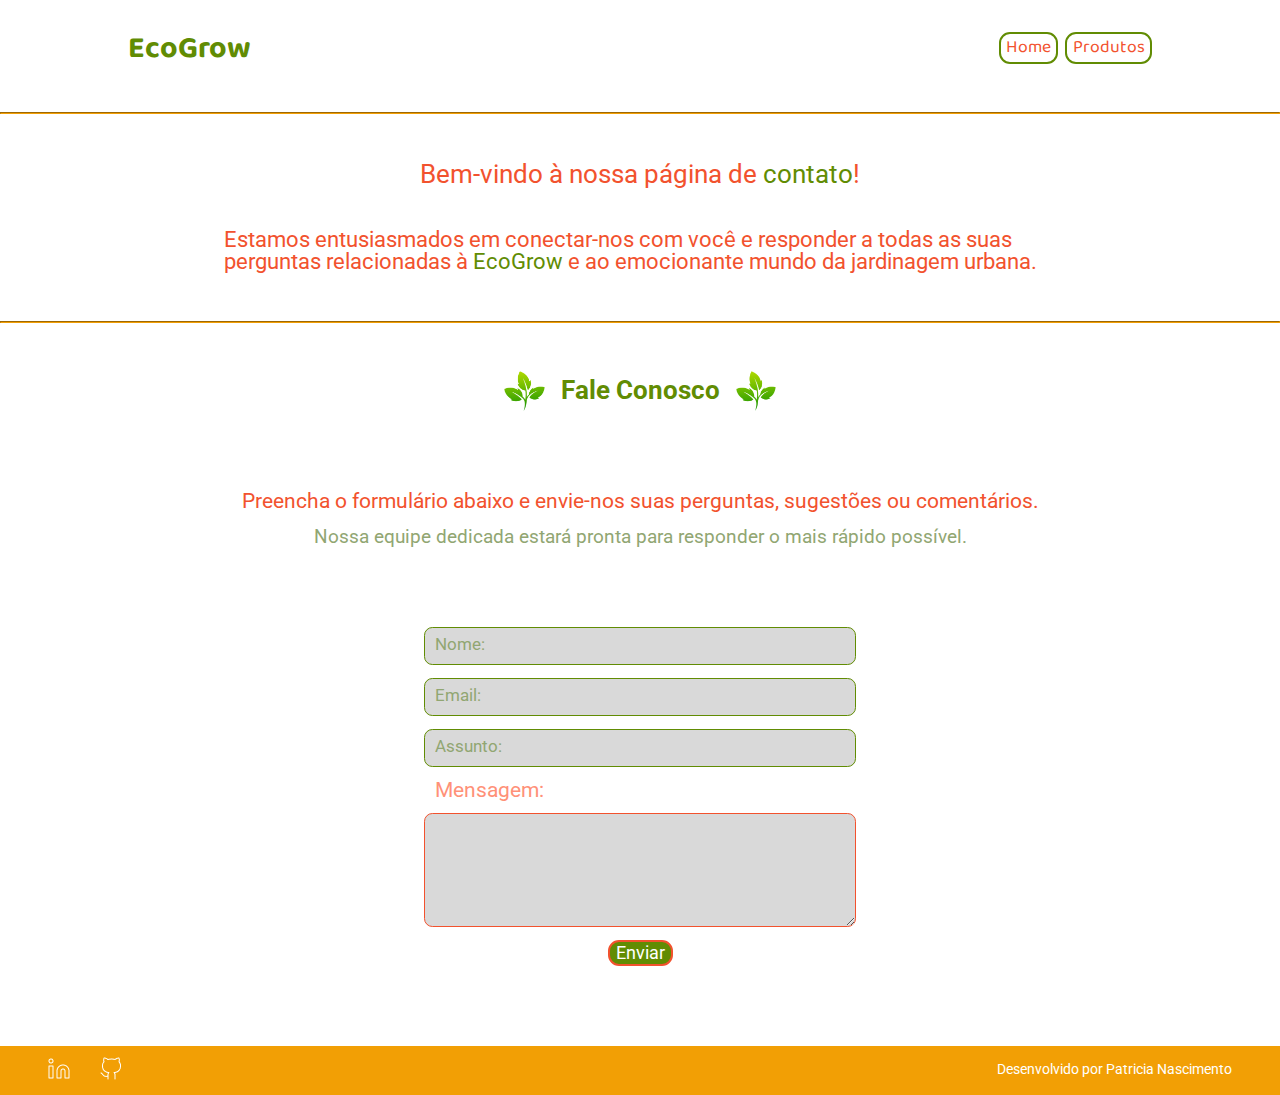
==== contact/contact.html @ 45299019 "Creates the contact page and its related files. And refactors the classes." ====
<!DOCTYPE html>
<html lang="pt-br">
<head>
    <meta charset="UTF-8">
    <meta name="viewport" content="width=º, initial-scale=1.0">
    <link rel="stylesheet" href="/css/contact.css">
    <title>EcoGrow</title>
</head>
<body>
    <header class="header responsive-container">
        <a href="/index.html" class="header_logo">EcoGrow</a>
        <nav>
            <ul class="header-navbar">
                <li class="header-navbar_item"><a href="/index.html" class="header-navbar_link">Home</a></li>
                <li class="header-navbar_item"><a href="/products/products.html" class="header-navbar_link">Produtos</a></li>
            </ul>
        </nav>
    </header>

    <hr class="divider">

    <main>
        <section class="introduction responsive-container">
            <p class="introduction_info introduction_text">Bem-vindo à nossa página de <span class="emphasis">contato</span>!</p>
            <p class="introduction_text">Estamos entusiasmados em conectar-nos com você e responder a todas as suas perguntas relacionadas à <span class="emphasis">EcoGrow</span> e ao emocionante mundo da jardinagem urbana.</p>
        </section>

        <hr class="divider">

        <section class="contact responsive-container">
            <div class="section-title">
                <img class="section-title_icon" src="/assets/icons/leaf-icon.png" alt="Ícone de folha">
                <h3 class="section-title_text">Fale Conosco</h3>
                <img class="section-title_icon" src="/assets/icons/leaf-icon.png" alt="Ícone de folha">
            </div>
            <div class="contact-content">
                <p class="contact-content_text">Preencha o formulário abaixo e envie-nos suas perguntas, sugestões ou comentários.</p>
                <p class="contact-content_info">Nossa equipe dedicada estará pronta para responder o mais rápido possível.</p>
            </div>
            <div>
                <form class="contact-form">
                    <input class="contact-form_input" type="text" name="form-name" id="form-name" placeholder="Nome:">
                    <input class="contact-form_input" type="text" name="form-email" id="form-email" placeholder="Email:">
                    <input class="contact-form_input" type="text" name="form-subject" id="form-subject" placeholder="Assunto:">
                    <label class="contact-form_label" for="form-message">Mensagem:</label>
                    <textarea class="contact-form_area" rows="6" maxlength="500" id="form-message"></textarea>
                    <button class="button button-color" type="submit">Enviar</button>
                </form>
            </div>
        </section>
    </main>

    <footer class="footer">
        <div class="footer_icons">
            <a href="#"><img src="/assets/icons/linkedin.png" alt="Ícone do Linkedin"></a>
            <a href="#"><img src="/assets/icons/github.png" alt="Ícone do GitHub"></a>
        </div>
        <p class="footer_text">Desenvolvido por Patricia Nascimento</p>
    </footer>
</body>
</html>
---- css/contact.css ----
@import url(/css/style.css);
@import url(/css/products.css);

.contact {
    display: flex;
    flex-direction: column;
    gap: 5em;
}

.contact-content {
    display: flex;
    flex-direction: column;
    gap: 1em;
    align-items: center;
}

.contact-content_text {
    font-family: var(--secondary-font);
    font-size: 1.1rem;
    color: var(--orange-color);
}

.contact-content_info {
    font-family: var(--secondary-font);
    font-size: 1rem;
    color: var(--light-green-color);
}

.contact-form {
    margin: 0 auto;
    display: flex;
    flex-direction: column;
    align-items: center;
    gap: 0.8em;
    max-width: 60%;
}

.contact-form_input {
    border-radius: 0.625em;
    padding: 0.8em;
    background-color: #D9D9D9;
    border: 0.125em solid var(--green-color);
    width: 100%;
}

.contact-form_input::placeholder {
    font-family: var(--secondary-font);
    font-size: 1em;
    color: var(--light-green-color);
}

.contact-form_label {
    font-family: var(--secondary-font);
    font-size: 1em;
    color: var(--light-orange-color);
    align-self: first baseline;
}

.contact-form_area {
    border-radius: 0.625em;
    padding: 0.8em;
    background-color: #D9D9D9;
    border: 0.125em solid var(--orange-color);
    width: 100%;
}

.contact-form_input:focus, .contact-form_area:focus {
    outline: none;
    border-color: var(--yellow-color);
}

@media screen and (min-width: 768px) {
    .contact-content_text {
        font-size: 1.3rem;
    }
    
    .contact-content_info {
        font-size: 1.2rem;
    }

    .contact-form {
        max-width: 50%;
    }
    
    .contact-form_input::placeholder {
        font-size: 1.2em;
    }
    
    .contact-form_label {
        font-size: 1.2em;
    }
}

@media screen and (min-width: 1024px) {
    .contact-content_text {
        font-size: 1.3rem;
    }
    
    .contact-content_info {
        font-size: 1.2rem;
    }
    
    .contact-form {
        max-width: 40%;
    }
    
    .contact-form_input::placeholder {
        font-size: 1.3em;
    }
    
    .contact-form_label {
        font-size: 1.3em;
    }
}
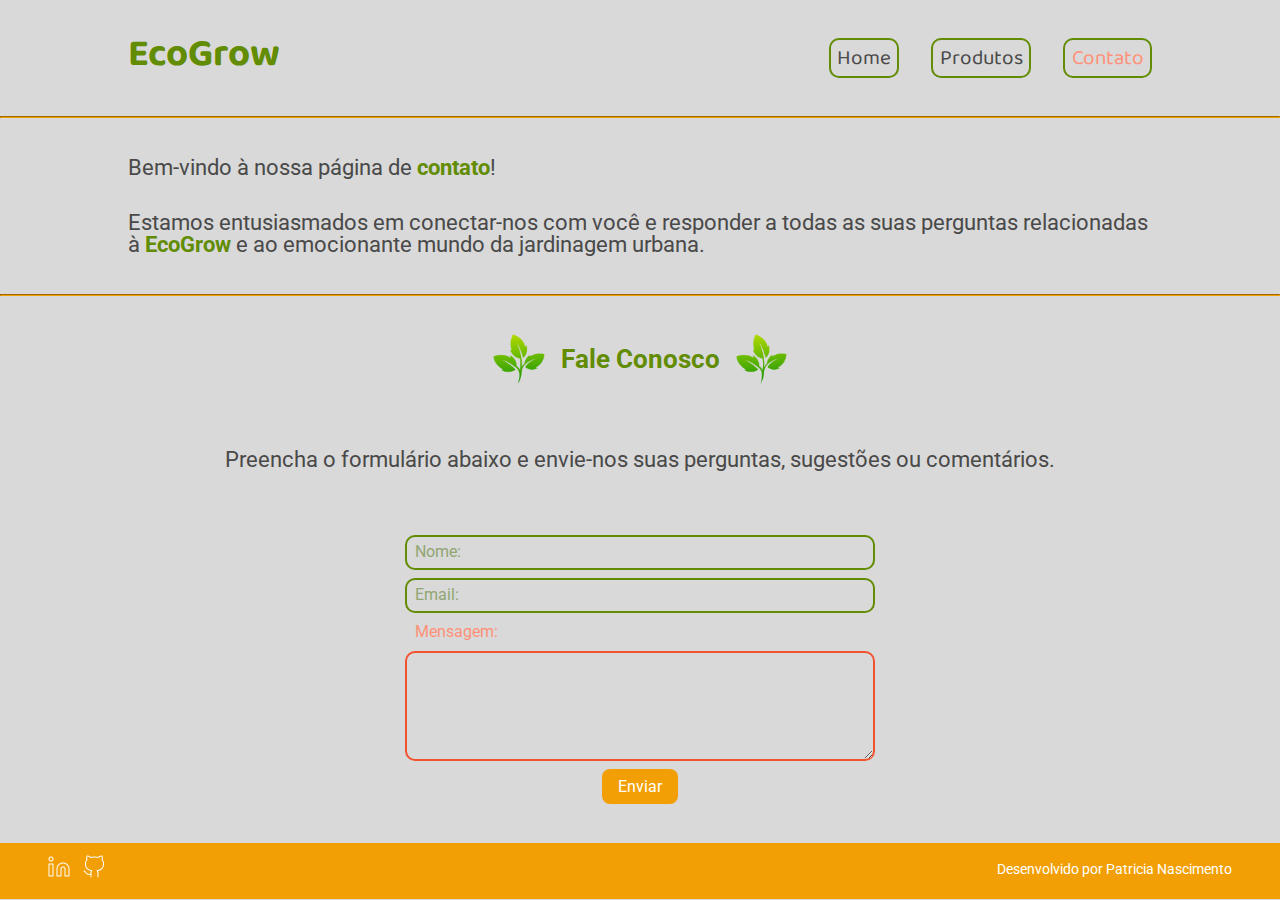
==== commit 51caeb33: "Refactors all core files changing the design, responsiveness and generation of session cards. Also c" ====
--- a/contact/contact.html
+++ b/contact/contact.html
@@ -7,55 +7,73 @@
     <title>EcoGrow</title>
 </head>
 <body>
-    <header class="header responsive-container">
-        <a href="/index.html" class="header_logo">EcoGrow</a>
-        <nav>
-            <ul class="header-navbar">
-                <li class="header-navbar_item"><a href="/index.html" class="header-navbar_link">Home</a></li>
-                <li class="header-navbar_item"><a href="/products/products.html" class="header-navbar_link">Produtos</a></li>
-            </ul>
-        </nav>
+    <header class="header">
+        <div class="header-burger-menu responsive_container" id="header_burger-menu">
+            <h1><a href="/index.html" class="logo">EcoGrow</a></h1>
+            <div class="header-burger-menu_wrapper">
+                <img src="/assets/icons/menu.svg" alt="Menu" id="menu">
+                <nav class="header-burger-menu_nav">
+                    <ul>
+                        <li><hr class="divider"></li>
+                        <li><a href="/products/products.html">Produtos</a></li>
+                        <li><hr class="divider"></li>
+                        <li><a href="/contact/contact.html">Contato</a></li>
+                        <li><hr class="divider"></li>
+                    </ul>
+                </nav>
+            </div>
+        </div>
+        <div class="main-header responsive_container" id="main_header">
+            <h1><a href="/index.html" class="logo">EcoGrow</a></h1>
+            <nav class="main-header_nav">
+                <ul>
+                    <li><a href="/index.html">Home</a></li>
+                    <li><a href="/products/products.html">Produtos</a></li>
+                    <li><a href="/contact/contact.html" id="page">Contato</a></li>
+                </ul>
+            </nav>
+        </div>
     </header>
 
     <hr class="divider">
 
     <main>
-        <section class="introduction responsive-container">
-            <p class="introduction_info introduction_text">Bem-vindo à nossa página de <span class="emphasis">contato</span>!</p>
-            <p class="introduction_text">Estamos entusiasmados em conectar-nos com você e responder a todas as suas perguntas relacionadas à <span class="emphasis">EcoGrow</span> e ao emocionante mundo da jardinagem urbana.</p>
+        <section class="introduction responsive_container">
+            <p>Bem-vindo à nossa página de <span class="emphasis">contato</span>!</p>
+            <p id="introduction-contact_text">Estamos entusiasmados em conectar-nos com você e responder a todas as suas perguntas relacionadas à <span class="emphasis">EcoGrow</span> e ao emocionante mundo da jardinagem urbana.</p>
         </section>
 
         <hr class="divider">
 
-        <section class="contact responsive-container">
-            <div class="section-title">
-                <img class="section-title_icon" src="/assets/icons/leaf-icon.png" alt="Ícone de folha">
-                <h3 class="section-title_text">Fale Conosco</h3>
-                <img class="section-title_icon" src="/assets/icons/leaf-icon.png" alt="Ícone de folha">
-            </div>
+        <section class="contact responsive_container">
+            <header class="section_header">
+                <img src="/assets/icons/leaf-icon.png" alt="Ícone de folha">
+                <h3 class="section_title">Fale Conosco</h3>
+                <img src="/assets/icons/leaf-icon.png" alt="Ícone de folha">
+            </header>
             <div class="contact-content">
-                <p class="contact-content_text">Preencha o formulário abaixo e envie-nos suas perguntas, sugestões ou comentários.</p>
-                <p class="contact-content_info">Nossa equipe dedicada estará pronta para responder o mais rápido possível.</p>
+                <p>Preencha o formulário abaixo e envie-nos suas perguntas, sugestões ou comentários.</p>
             </div>
             <div>
                 <form class="contact-form">
-                    <input class="contact-form_input" type="text" name="form-name" id="form-name" placeholder="Nome:">
-                    <input class="contact-form_input" type="text" name="form-email" id="form-email" placeholder="Email:">
-                    <input class="contact-form_input" type="text" name="form-subject" id="form-subject" placeholder="Assunto:">
-                    <label class="contact-form_label" for="form-message">Mensagem:</label>
-                    <textarea class="contact-form_area" rows="6" maxlength="500" id="form-message"></textarea>
-                    <button class="button button-color" type="submit">Enviar</button>
+                    <input type="text" name="form-name" id="form-name" placeholder="Nome:">
+                    <input type="email" name="form-email" id="form-email" placeholder="Email:">
+                    <label for="form-message">Mensagem:</label>
+                    <textarea rows="6" maxlength="500" id="form-message"></textarea>
+                    <button class="btn">Enviar</button>
                 </form>
             </div>
         </section>
     </main>
 
-    <footer class="footer">
-        <div class="footer_icons">
+    <footer class="ecogrow-footer">
+        <div class="ecogrow-footer_icons">
             <a href="#"><img src="/assets/icons/linkedin.png" alt="Ícone do Linkedin"></a>
             <a href="#"><img src="/assets/icons/github.png" alt="Ícone do GitHub"></a>
         </div>
-        <p class="footer_text">Desenvolvido por Patricia Nascimento</p>
+        <p>Desenvolvido por Patricia Nascimento</p>
     </footer>
+
+    <script src="/js/header.js"></script>
 </body>
 </html>--- a/css/contact.css
+++ b/css/contact.css
@@ -1,29 +1,29 @@
 @import url(/css/style.css);
 @import url(/css/products.css);
+
+#introduction-contact_text {
+    font-size: 1rem;
+    text-align: left;
+    color: var(--gray-color);
+}
 
 .contact {
     display: flex;
     flex-direction: column;
-    gap: 5em;
+    gap: 2em;
+    padding: 8% 0;
 }
 
 .contact-content {
     display: flex;
     flex-direction: column;
-    gap: 1em;
     align-items: center;
+    font-family: var(--secondary-font);
 }
 
-.contact-content_text {
-    font-family: var(--secondary-font);
-    font-size: 1.1rem;
-    color: var(--orange-color);
-}
-
-.contact-content_info {
-    font-family: var(--secondary-font);
+.contact-content p {
     font-size: 1rem;
-    color: var(--light-green-color);
+    color: var(--gray-color);
 }
 
 .contact-form {
@@ -31,84 +31,71 @@
     display: flex;
     flex-direction: column;
     align-items: center;
-    gap: 0.8em;
-    max-width: 60%;
+    gap: 0.5rem;
+    width: 90%;
+    max-width: 450px;
 }
 
-.contact-form_input {
-    border-radius: 0.625em;
-    padding: 0.8em;
-    background-color: #D9D9D9;
-    border: 0.125em solid var(--green-color);
+.contact-form input {
+    border: 2px solid var(--green-color);
+    border-radius: 10px;
+    padding: 0.5rem;
+    background-color: var(--background-color);
     width: 100%;
 }
 
-.contact-form_input::placeholder {
+.contact-form input::placeholder {
     font-family: var(--secondary-font);
-    font-size: 1em;
+    font-size: 1rem;
     color: var(--light-green-color);
 }
 
-.contact-form_label {
+.contact-form label {
     font-family: var(--secondary-font);
-    font-size: 1em;
+    font-size: 1rem;
     color: var(--light-orange-color);
     align-self: first baseline;
 }
 
-.contact-form_area {
-    border-radius: 0.625em;
-    padding: 0.8em;
-    background-color: #D9D9D9;
-    border: 0.125em solid var(--orange-color);
+.contact-form textarea {
+    border: 2px solid var(--orange-color);
+    border-radius: 10px;
+    padding: 0.5rem;
+    background-color: var(--background-color);
     width: 100%;
 }
 
-.contact-form_input:focus, .contact-form_area:focus {
+.contact-form input:focus, .contact-form textarea:focus {
     outline: none;
     border-color: var(--yellow-color);
 }
 
-@media screen and (min-width: 768px) {
-    .contact-content_text {
-        font-size: 1.3rem;
+@media screen and (min-width: 640px) {
+    #introduction-contact_text {
+        font-size: 1.2rem;
     }
     
-    .contact-content_info {
-        font-size: 1.2rem;
+    .contact {
+        gap: 3em;
+        padding: 5% 0;
     }
 
-    .contact-form {
-        max-width: 50%;
-    }
-    
-    .contact-form_input::placeholder {
-        font-size: 1.2em;
-    }
-    
-    .contact-form_label {
-        font-size: 1.2em;
-    }
+    .contact-content p {
+        font-size: 1.2rem;
+    }   
 }
 
 @media screen and (min-width: 1024px) {
-    .contact-content_text {
-        font-size: 1.3rem;
+    #introduction-contact_text {
+        font-size: 1.4rem;
     }
     
-    .contact-content_info {
-        font-size: 1.2rem;
+    .contact {
+        gap: 4em;
+        padding: 3% 0;
     }
-    
-    .contact-form {
-        max-width: 40%;
-    }
-    
-    .contact-form_input::placeholder {
-        font-size: 1.3em;
-    }
-    
-    .contact-form_label {
-        font-size: 1.3em;
+
+    .contact-content p {
+        font-size: 1.4rem;
     }
 }